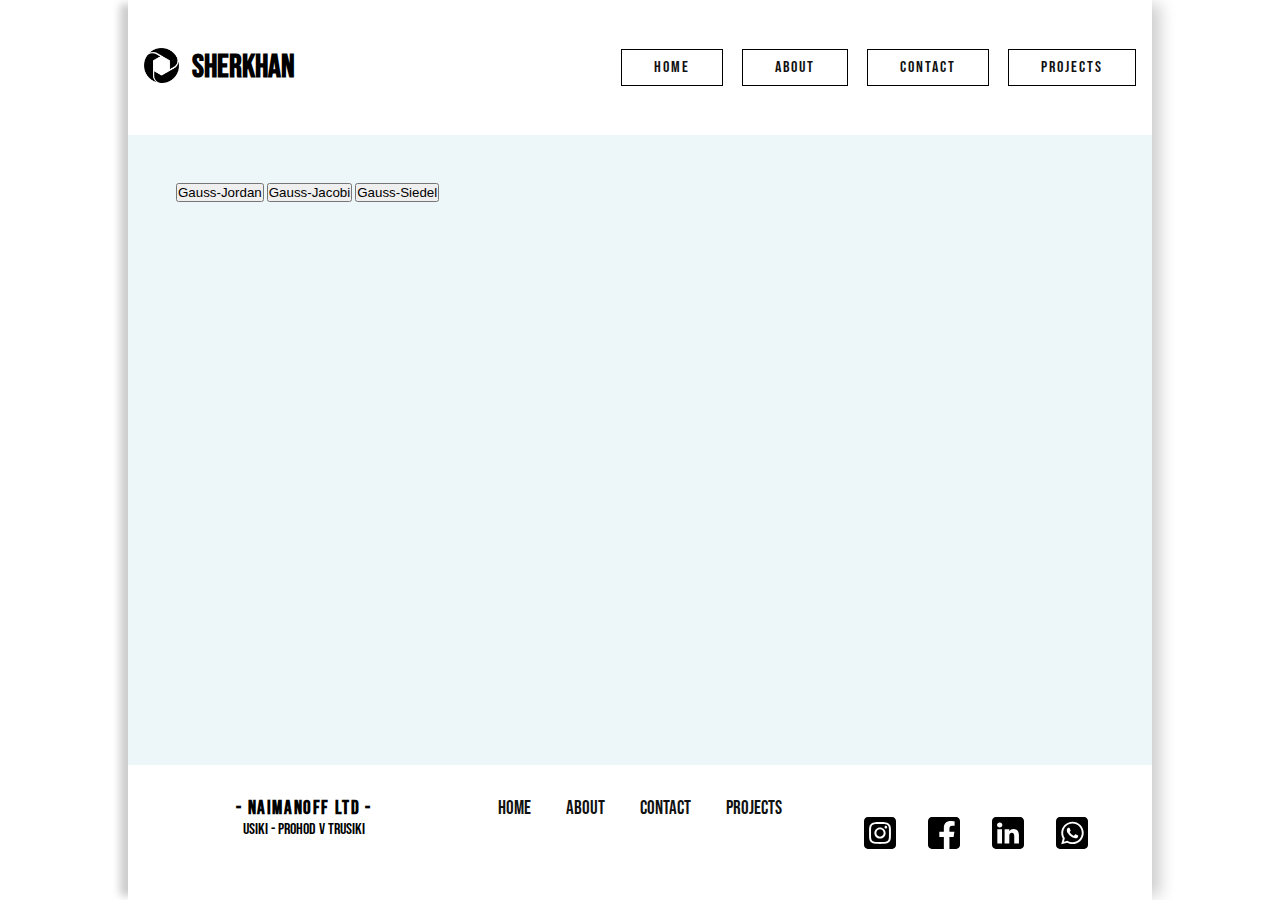
==== projects.html @ ba6bbed9 "Added website logo (icon)" ====
<!DOCTYPE html>
<html lang="en-US">
<head>
	<meta charset="utf-8">
	<meta name="viewport" content="width=device-width, initial-scale=1">
	<link rel="icon" href="Images/page-icons/flamingo.png">
	<link rel="stylesheet" type="text/css" href="Styles/styles.css">
	<link rel="stylesheet" type="text/css" href="Styles/mqueries.css">
	<title>Brodskiy Arstan</title>
</head>
<body>
<main>
	<!--       Header with navigation bar -->
	<header>
		<div class="logo">
			<img src="Images/logo.png" alt="Website Logo">
			<h1>Sherkhan</h1>
		</div>
		<nav>
			<a href="index.html">Home</a>
			<a href="#">About</a>
			<a href="#">Contact</a>
			<a href="projects.html">Projects</a>
		</nav>
	</header>

	<!-- Main section for all the information -->
	<section class="container">
		<div class="menu">

			<button type="button" id="jordan">Gauss-Jordan</button>
			<button type="button" id="jacobi">Gauss-Jacobi</button>
			<button type="button" id="siedel">Gauss-Siedel</button>
		</div>
		<div class="calculator">
			
		</div>
	</section>

	<!-- Footer with contact and copyright information and more -->
	<footer>
		<div class="info">
			<h3>- Naimanoff LTD -</h3>
			<p>Usiki - prohod v trusiki</p>
		</div>
		<div class="links">
			<a href="index.html">Home</a>
			<a href="#">About</a>
			<a href="#">Contact</a>
			<a href="projects.html">Projects</a>
		</div>
		<div class="social">
			<a href="https://www.instagram.com/lev.brodsky/"><img src="Images/instagram.svg"></a>
			<a href="https://www.facebook.com/sk.s.naiman/"><img src="Images/facebook.svg"></a>
			<a href="https://www.linkedin.com/in/sknaimanov/"><img src="Images/linkedin.svg"></a>
			<a href="https://wa.me/+996771540737/"><img src="Images/whatsapp.svg"></a>
		</div>
	</footer>
</main>

<script type="text/javascript" src="Scripts/scripts.js"></script>
</body>
</html>
---- Styles/styles.css ----
/* It's recommended that you display this webpage on a device which is connected to internet, as fonts are being imported online */
@import url('https://fonts.googleapis.com/css2?family=Bebas+Neue&family=EB+Garamond:ital,wght@0,400;0,700;0,800;1,400;1,700&display=swap');
/* General Styles */
*{
	box-sizing: border-box;
	margin: 0;
	padding: 0;
}

body{
	font-family: 'Bebas Neue', cursive;
	width: 100%;
	min-height: 100vh;
}

a{
	text-decoration: none;
}

a:link,
a:visited,
a:hover,
a:active{
	color: #111;
}

/*             "Main" container for giving horizontal breathing space          */
main{
	box-shadow: 12px 0 15px -4px rgba(0, 0, 0, 0.2), -12px 0 8px -4px rgba(0, 0, 0, 0.2);
	background-color: #EDF7F9;
	width: 80%;
	margin: 0 auto;
}

/*                 Design of the header with navigation bar                    */
header{
	width: 100%;
	height: 15vh;
	padding: 2rem 1rem;
	display: flex;
	justify-content: space-between;
	align-items: center;
	background-color: #fff;
}

header img{
	height: 2.2rem;
	width: 2.2rem;
}

header h1{
	margin-left: 0.8rem;
	display: inline;
}

.logo{
	display: flex;
}

header nav a{
	text-align: center;
	font-size: 1rem;
	letter-spacing: 2px;
	border: 1px solid black;
	padding: 0.5rem 2rem;
	margin-left: 1rem;
	transition: background-color 0.3s linear;
}

header nav a:hover{
	background-color: #A1DCF0;
}

/*                    Design of the section with "about info"               */
.about_main{
	min-height: 70vh;
	padding: 3rem;
	display: grid;
	gap: 1rem;
	grid-template-columns: 1fr 1fr;
}

.about_text{
	display: flex;
	flex-direction: column;
	justify-content: center;
}

.about_text #thisisme{
	font-size: 1.5rem;
}

.about_text h1{
	font-size: 5rem;
	line-height: 4.2rem;
}

.about_text #introhero{
	font-family: 'Garamond', serif;
	font-style: italic;
	font-size: 1.8rem;
}

.about_avatar{
	display: flex;
	justify-content: center;
}

.about_avatar img{
	border: 0.7rem solid #0C61EE;
	height: 25rem;
}

/*                      Design of the footer element                       */
footer{
	width: 100%;
	min-height: 15vh;
	padding: 2rem 1rem;
	background-color: #fff;
	display: grid;
	grid-template-columns: repeat(3, 1fr);
	gap: 1rem;
}

footer > *{
	margin: 0 auto;
}

.info h3{
	text-align: center;
	letter-spacing: 0.1rem;
}

.info p{
	text-align: center;
}

.social{
	display: flex;
	align-items: center;
}

.links a{
	font-size: 1.2rem;
	margin: 0 1rem;
}

.links a:hover{
	border-bottom: 2px solid black;
}

.social a{
	height: 2rem;
	width: 2rem;
	margin: 0 1rem;
}

/*==================================================================  Projets.html Page Design  ==============================================*/
.container{
	min-height: 70vh;
	padding: 3rem;
}
---- Styles/mqueries.css ----
@media (max-width: 1000px){
	main{
		width: 100%;
	}
}

@media (max-width: 770px){
	header{
		height: auto;
		flex-direction: column;
	}

	header nav{
		display: grid;
		grid-template-columns: repeat(4, 1fr);
		gap: 0.5rem;
	}

	.about_main{
		grid-template-columns: 1fr;
	}

	footer{
		grid-template-columns: 1fr;
	}
}

@media (max-width: 579px){
	header nav{
		grid-template-columns: 1fr 1fr;
	}

	.about_main{
		padding: 3rem 1rem;
	}

	.about_text #thisisme,
	.about_text h1{
		text-align: center;
	}

	.about_text #introhero{
		text-align: justify;
	}
}
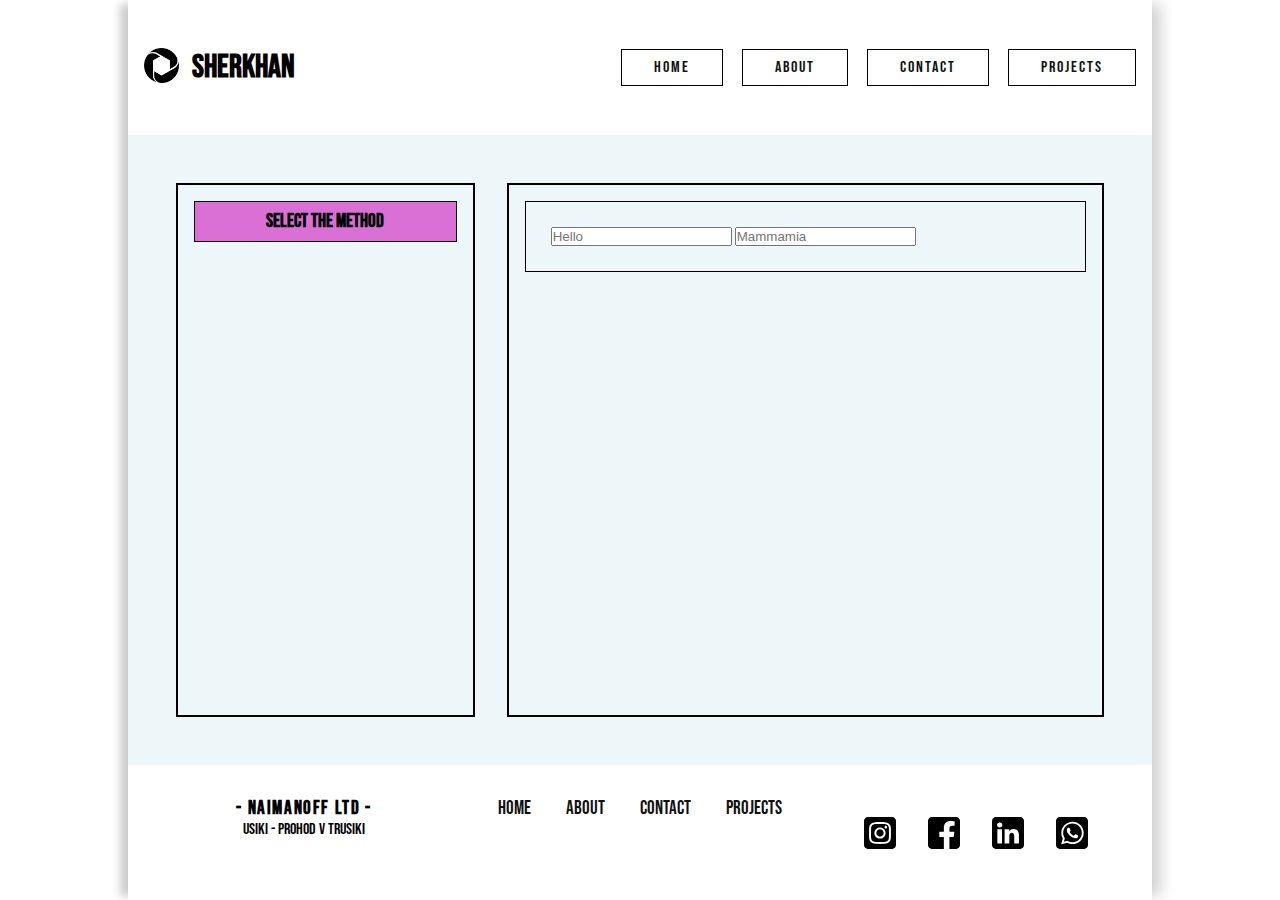
==== commit ec36dd5c: "Added two sections. First is menu to select the Calculation Method second is for entering and gettin" ====
--- a/projects.html
+++ b/projects.html
@@ -27,13 +27,18 @@
 	<!-- Main section for all the information -->
 	<section class="container">
 		<div class="menu">
-
-			<button type="button" id="jordan">Gauss-Jordan</button>
-			<button type="button" id="jacobi">Gauss-Jacobi</button>
-			<button type="button" id="siedel">Gauss-Siedel</button>
+			<h3>Select The Method</h3>
+			<form action="" id="methodselect">
+				<button>Gauss Jordan Method</button>
+				<button>Gauss Seidel Method</button>
+				<button>Gauss Jacobi Method</button>
+			</form>
 		</div>
 		<div class="calculator">
-			
+			<form action="submit" style="border: 1px solid black; padding:25px">
+				<input type="text" name="" id="" placeholder="Hello">
+				<input type="text" name="" id="" placeholder="Mammamia">
+			</form>
 		</div>
 	</section>
 
--- a/Styles/styles.css
+++ b/Styles/styles.css
@@ -157,6 +157,44 @@
 
 /*==================================================================  Projets.html Page Design  ==============================================*/
 .container{
+	display: grid;
+	grid-template-columns: 1fr 2fr;
+	gap: 2rem;
 	min-height: 70vh;
 	padding: 3rem;
+}
+
+.menu{
+	padding: 1rem;
+	border: 2px solid black;
+}
+
+.menu h3{
+	text-align: center;
+	padding: 0.5rem;
+	border: 1px solid black;
+	background-color: orchid;
+}
+
+#methodselect{
+	display: none;
+	z-index: 1;
+	border: 1px solid black;
+}
+
+.menu h3:hover #methodselect{
+	display: inline-block;
+}
+
+#methodselect button{
+	width: 100%;
+	padding: 0.5rem;
+	display: block;
+	border: none;
+	border-bottom: 1px solid black;
+}
+
+.calculator{
+	padding: 1rem;
+	border: 2px solid black;
 }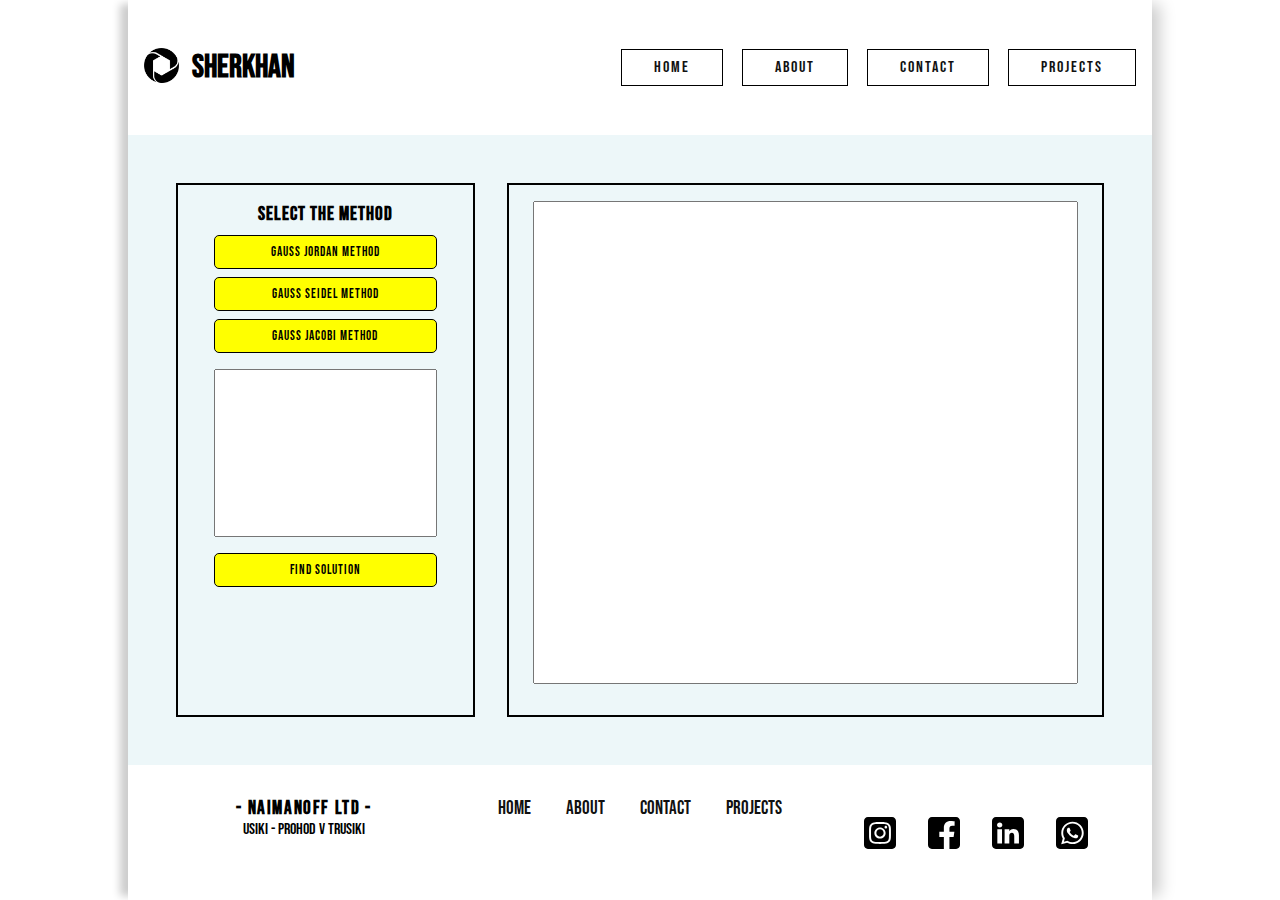
==== commit e762a86d: "I added buttons to select Solving Method, added  textarea to enter the equation and textarea to outp" ====
--- a/projects.html
+++ b/projects.html
@@ -28,17 +28,15 @@
 	<section class="container">
 		<div class="menu">
 			<h3>Select The Method</h3>
-			<form action="" id="methodselect">
-				<button>Gauss Jordan Method</button>
-				<button>Gauss Seidel Method</button>
-				<button>Gauss Jacobi Method</button>
-			</form>
+			<button id="jordan">Gauss Jordan Method</button>
+			<button id="seidel">Gauss Seidel Method</button>
+			<button id="jacobi">Gauss Jacobi Method</button>
+			<textarea name="equation" id="" cols="30" rows="10"></textarea>
+			<button id="solve">Find Solution</button>
 		</div>
-		<div class="calculator">
-			<form action="submit" style="border: 1px solid black; padding:25px">
-				<input type="text" name="" id="" placeholder="Hello">
-				<input type="text" name="" id="" placeholder="Mammamia">
-			</form>
+		<div class="solution">
+			<textarea name="board" id="board" cols="30" rows="10"></textarea>
+		</div>
 		</div>
 	</section>
 
--- a/Styles/styles.css
+++ b/Styles/styles.css
@@ -165,36 +165,53 @@
 }
 
 .menu{
+	padding: 0.5rem;
+	border: 2px solid black;
+}
+
+.menu h3{
+	text-align: center;
+	padding: 0.1rem;
+	margin: 0.5rem 0;
+	letter-spacing: 1px;
+	font-family: inherit;
+}
+
+.menu button{
+	display: block;
+	width: 80%;
+	padding: 0.5rem;
+	margin: 0.5rem auto;
+	letter-spacing: 1px;
+	border: 1px solid black;
+	background-color: yellow;
+	font-family: inherit;
+	cursor: pointer;
+	border-radius: 5px;
+}
+
+.menu button:hover{
+	transform: scale(0.98);
+}
+
+.menu textarea{
+	display: block;
+	width: 80%;
+	margin: 1rem auto;
+	padding: 0.5rem;
+	resize: none;
+}
+
+.solution{
 	padding: 1rem;
 	border: 2px solid black;
 }
 
-.menu h3{
-	text-align: center;
-	padding: 0.5rem;
-	border: 1px solid black;
-	background-color: orchid;
-}
-
-#methodselect{
-	display: none;
-	z-index: 1;
-	border: 1px solid black;
-}
-
-.menu h3:hover #methodselect{
-	display: inline-block;
-}
-
-#methodselect button{
-	width: 100%;
-	padding: 0.5rem;
+#board{
+	width: 97%;
+	height: 97%;
 	display: block;
-	border: none;
-	border-bottom: 1px solid black;
-}
-
-.calculator{
-	padding: 1rem;
-	border: 2px solid black;
+	resize: none;
+	margin: auto;
+	padding: 0.5rem;
 }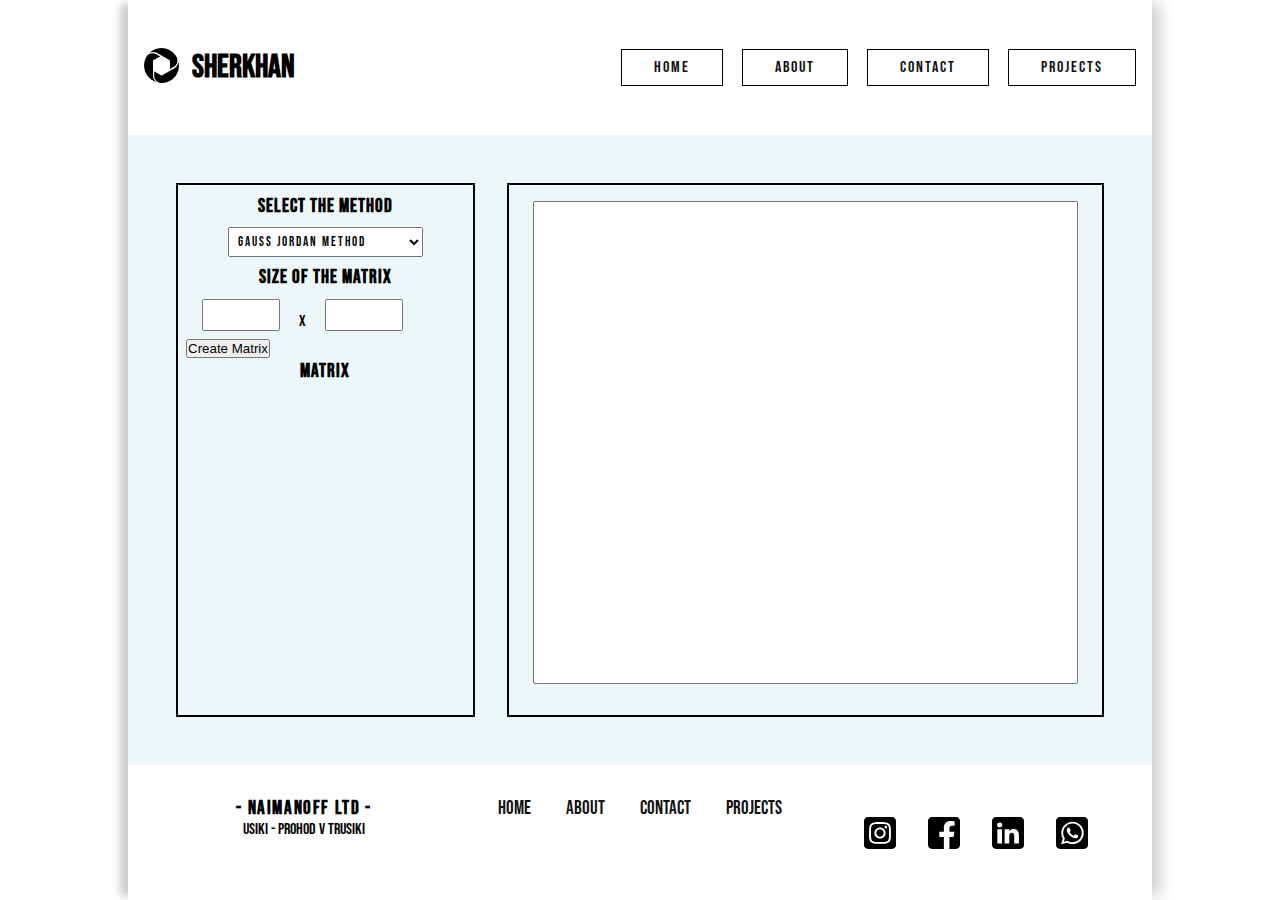
==== commit 0610a53b: "Moving forward..." ====
--- a/projects.html
+++ b/projects.html
@@ -28,15 +28,20 @@
 	<section class="container">
 		<div class="menu">
 			<h3>Select The Method</h3>
-			<button id="jordan">Gauss Jordan Method</button>
-			<button id="seidel">Gauss Seidel Method</button>
-			<button id="jacobi">Gauss Jacobi Method</button>
-			<textarea name="equation" id="" cols="30" rows="10"></textarea>
-			<button id="solve">Find Solution</button>
+			<select name="methods" id="methods">
+				<option value="gauss-jordan">Gauss Jordan Method</option>
+				<option value="gauss-seidel">Gauss Seidel Method</option>
+				<option value="gauss-jacobi">Gauss Jacobi Method</option>
+			</select>
+			<h3>Size of the Matrix</h3>
+			<input type="number" max="5" min="1" id="matrix-height">
+			<span>X</span>
+			<input type="number" max="5" min="1" id="matrix-width">
+			<button id="create-matrix">Create Matrix</button>
+			<h3>Matrix</h3>
 		</div>
 		<div class="solution">
 			<textarea name="board" id="board" cols="30" rows="10"></textarea>
-		</div>
 		</div>
 	</section>
 
--- a/Styles/styles.css
+++ b/Styles/styles.css
@@ -1,217 +1,223 @@
 /* It's recommended that you display this webpage on a device which is connected to internet, as fonts are being imported online */
 @import url('https://fonts.googleapis.com/css2?family=Bebas+Neue&family=EB+Garamond:ital,wght@0,400;0,700;0,800;1,400;1,700&display=swap');
 /* General Styles */
-*{
-	box-sizing: border-box;
-	margin: 0;
-	padding: 0;
-}
-
-body{
-	font-family: 'Bebas Neue', cursive;
-	width: 100%;
-	min-height: 100vh;
-}
-
-a{
-	text-decoration: none;
+* {
+  box-sizing: border-box;
+  margin: 0;
+  padding: 0;
+}
+
+body {
+  font-family: 'Bebas Neue', cursive;
+  width: 100%;
+  min-height: 100vh;
+}
+
+a {
+  text-decoration: none;
 }
 
 a:link,
 a:visited,
 a:hover,
-a:active{
-	color: #111;
+a:active {
+  color: #111;
 }
 
 /*             "Main" container for giving horizontal breathing space          */
-main{
-	box-shadow: 12px 0 15px -4px rgba(0, 0, 0, 0.2), -12px 0 8px -4px rgba(0, 0, 0, 0.2);
-	background-color: #EDF7F9;
-	width: 80%;
-	margin: 0 auto;
+main {
+  box-shadow: 12px 0 15px -4px rgba(0, 0, 0, 0.2), -12px 0 8px -4px rgba(0, 0, 0, 0.2);
+  background-color: #edf7f9;
+  width: 80%;
+  margin: 0 auto;
 }
 
 /*                 Design of the header with navigation bar                    */
-header{
-	width: 100%;
-	height: 15vh;
-	padding: 2rem 1rem;
-	display: flex;
-	justify-content: space-between;
-	align-items: center;
-	background-color: #fff;
-}
-
-header img{
-	height: 2.2rem;
-	width: 2.2rem;
-}
-
-header h1{
-	margin-left: 0.8rem;
-	display: inline;
-}
-
-.logo{
-	display: flex;
-}
-
-header nav a{
-	text-align: center;
-	font-size: 1rem;
-	letter-spacing: 2px;
-	border: 1px solid black;
-	padding: 0.5rem 2rem;
-	margin-left: 1rem;
-	transition: background-color 0.3s linear;
-}
-
-header nav a:hover{
-	background-color: #A1DCF0;
+header {
+  width: 100%;
+  height: 15vh;
+  padding: 2rem 1rem;
+  display: flex;
+  justify-content: space-between;
+  align-items: center;
+  background-color: #fff;
+}
+
+header img {
+  height: 2.2rem;
+  width: 2.2rem;
+}
+
+header h1 {
+  margin-left: 0.8rem;
+  display: inline;
+}
+
+.logo {
+  display: flex;
+}
+
+header nav a {
+  text-align: center;
+  font-size: 1rem;
+  letter-spacing: 2px;
+  border: 1px solid black;
+  padding: 0.5rem 2rem;
+  margin-left: 1rem;
+  transition: background-color 0.3s linear;
+}
+
+header nav a:hover {
+  background-color: #a1dcf0;
 }
 
 /*                    Design of the section with "about info"               */
-.about_main{
-	min-height: 70vh;
-	padding: 3rem;
-	display: grid;
-	gap: 1rem;
-	grid-template-columns: 1fr 1fr;
-}
-
-.about_text{
-	display: flex;
-	flex-direction: column;
-	justify-content: center;
-}
-
-.about_text #thisisme{
-	font-size: 1.5rem;
-}
-
-.about_text h1{
-	font-size: 5rem;
-	line-height: 4.2rem;
-}
-
-.about_text #introhero{
-	font-family: 'Garamond', serif;
-	font-style: italic;
-	font-size: 1.8rem;
-}
-
-.about_avatar{
-	display: flex;
-	justify-content: center;
-}
-
-.about_avatar img{
-	border: 0.7rem solid #0C61EE;
-	height: 25rem;
+.about_main {
+  min-height: 70vh;
+  padding: 3rem;
+  display: grid;
+  gap: 1rem;
+  grid-template-columns: 1fr 1fr;
+}
+
+.about_text {
+  display: flex;
+  flex-direction: column;
+  justify-content: center;
+}
+
+.about_text #thisisme {
+  font-size: 1.5rem;
+}
+
+.about_text h1 {
+  font-size: 5rem;
+  line-height: 4.2rem;
+}
+
+.about_text #introhero {
+  font-family: 'Garamond', serif;
+  font-style: italic;
+  font-size: 1.8rem;
+}
+
+.about_avatar {
+  display: flex;
+  justify-content: center;
+}
+
+.about_avatar img {
+  border: 0.7rem solid #0c61ee;
+  height: 25rem;
 }
 
 /*                      Design of the footer element                       */
-footer{
-	width: 100%;
-	min-height: 15vh;
-	padding: 2rem 1rem;
-	background-color: #fff;
-	display: grid;
-	grid-template-columns: repeat(3, 1fr);
-	gap: 1rem;
-}
-
-footer > *{
-	margin: 0 auto;
-}
-
-.info h3{
-	text-align: center;
-	letter-spacing: 0.1rem;
-}
-
-.info p{
-	text-align: center;
-}
-
-.social{
-	display: flex;
-	align-items: center;
-}
-
-.links a{
-	font-size: 1.2rem;
-	margin: 0 1rem;
-}
-
-.links a:hover{
-	border-bottom: 2px solid black;
-}
-
-.social a{
-	height: 2rem;
-	width: 2rem;
-	margin: 0 1rem;
+footer {
+  width: 100%;
+  min-height: 15vh;
+  padding: 2rem 1rem;
+  background-color: #fff;
+  display: grid;
+  grid-template-columns: repeat(3, 1fr);
+  gap: 1rem;
+}
+
+footer > * {
+  margin: 0 auto;
+}
+
+.info h3 {
+  text-align: center;
+  letter-spacing: 0.1rem;
+}
+
+.info p {
+  text-align: center;
+}
+
+.social {
+  display: flex;
+  align-items: center;
+}
+
+.links a {
+  font-size: 1.2rem;
+  margin: 0 1rem;
+}
+
+.links a:hover {
+  border-bottom: 2px solid black;
+}
+
+.social a {
+  height: 2rem;
+  width: 2rem;
+  margin: 0 1rem;
 }
 
 /*==================================================================  Projets.html Page Design  ==============================================*/
-.container{
-	display: grid;
-	grid-template-columns: 1fr 2fr;
-	gap: 2rem;
-	min-height: 70vh;
-	padding: 3rem;
-}
-
-.menu{
-	padding: 0.5rem;
-	border: 2px solid black;
-}
-
-.menu h3{
-	text-align: center;
-	padding: 0.1rem;
-	margin: 0.5rem 0;
-	letter-spacing: 1px;
-	font-family: inherit;
-}
-
-.menu button{
-	display: block;
-	width: 80%;
-	padding: 0.5rem;
-	margin: 0.5rem auto;
-	letter-spacing: 1px;
-	border: 1px solid black;
-	background-color: yellow;
-	font-family: inherit;
-	cursor: pointer;
-	border-radius: 5px;
-}
-
-.menu button:hover{
-	transform: scale(0.98);
-}
-
-.menu textarea{
-	display: block;
-	width: 80%;
-	margin: 1rem auto;
-	padding: 0.5rem;
-	resize: none;
-}
-
-.solution{
-	padding: 1rem;
-	border: 2px solid black;
-}
-
-#board{
-	width: 97%;
-	height: 97%;
-	display: block;
-	resize: none;
-	margin: auto;
-	padding: 0.5rem;
-}+.container {
+  display: grid;
+  grid-template-columns: 1fr 2fr;
+  gap: 2rem;
+  min-height: 70vh;
+  padding: 3rem;
+}
+
+.menu {
+  padding: 0.5rem;
+  border: 2px solid black;
+}
+
+.menu h3 {
+  text-align: center;
+  padding: 0.1rem;
+  margin-bottom: 0.5rem;
+  letter-spacing: 1px;
+  font-family: inherit;
+}
+
+#methods {
+  display: block;
+  margin: 0.5rem auto;
+  width: 70%;
+  padding: 0.3rem;
+  font-family: inherit;
+  letter-spacing: 2px;
+}
+
+#methods option {
+  font-family: inherit;
+  letter-spacing: 2px;
+  padding: 0.3rem;
+  font-size: inherit;
+}
+
+#matrix-width,
+#matrix-height {
+  display: inline-block;
+  height: 2rem;
+  font-size: 2rem;
+  margin-bottom: 0.5rem;
+  margin-right: 1rem;
+  margin-left: 1rem;
+}
+
+#solve {
+  display: block;
+  margin: 0.5rem auto;
+}
+
+.solution {
+  padding: 1rem;
+  border: 2px solid black;
+}
+
+#board {
+  width: 97%;
+  height: 97%;
+  display: block;
+  resize: none;
+  margin: auto;
+  padding: 0.5rem;
+}
--- a/Styles/mqueries.css
+++ b/Styles/mqueries.css
@@ -23,6 +23,11 @@
 	footer{
 		grid-template-columns: 1fr;
 	}
+
+	.container{
+		padding: 3rem 1rem;
+		gap: 0.5rem;
+	}
 }
 
 @media (max-width: 579px){
@@ -42,4 +47,8 @@
 	.about_text #introhero{
 		text-align: justify;
 	}
+
+	.container{
+		grid-template-columns: 1fr;
+	}
 }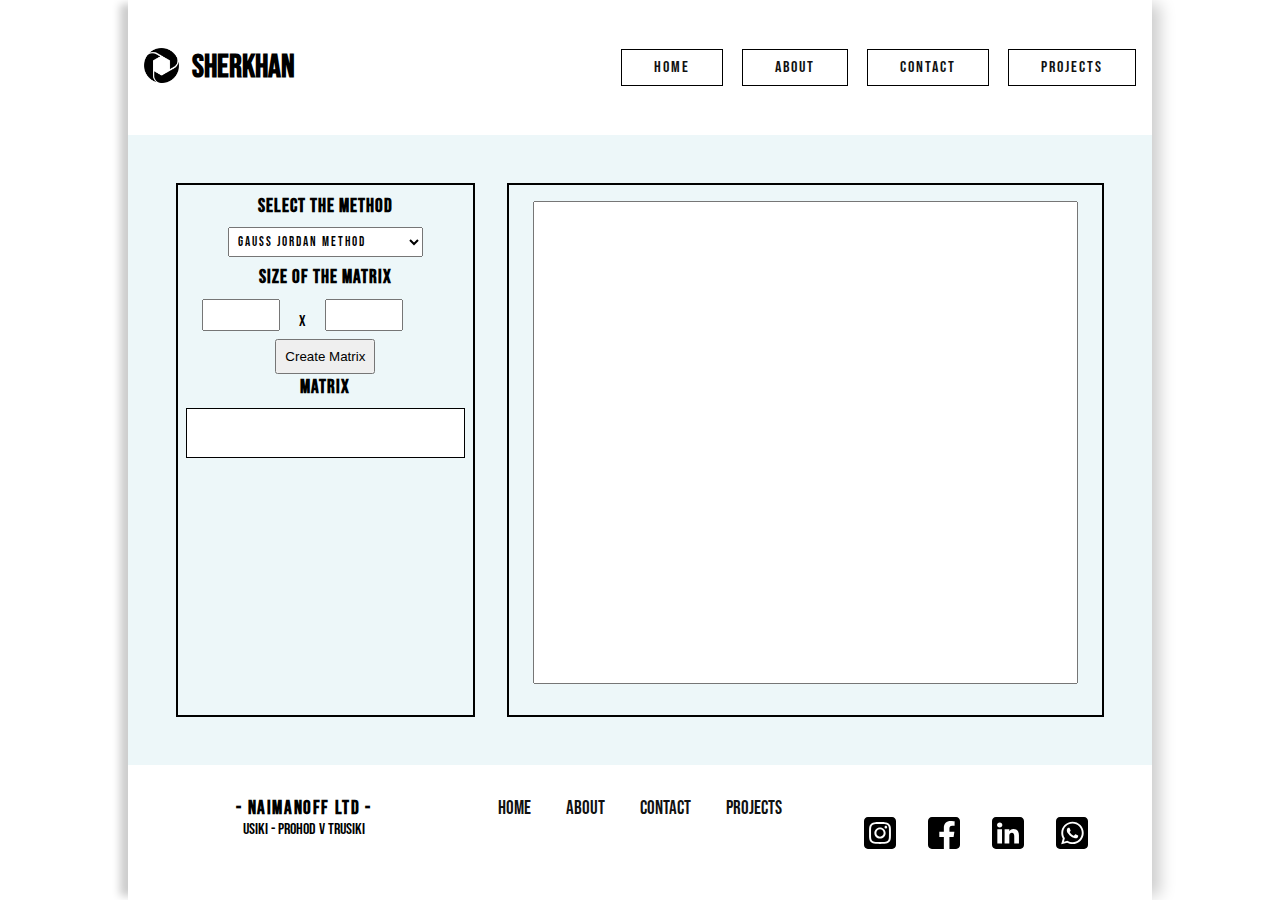
==== commit fa930d68: "Moving forward..." ====
--- a/projects.html
+++ b/projects.html
@@ -39,6 +39,9 @@
 			<input type="number" max="5" min="1" id="matrix-width">
 			<button id="create-matrix">Create Matrix</button>
 			<h3>Matrix</h3>
+			<div id="matrix-mother">
+
+			</div>
 		</div>
 		<div class="solution">
 			<textarea name="board" id="board" cols="30" rows="10"></textarea>
--- a/Styles/styles.css
+++ b/Styles/styles.css
@@ -203,14 +203,23 @@
   margin-left: 1rem;
 }
 
-#solve {
+#create-matrix {
   display: block;
-  margin: 0.5rem auto;
+  padding: 0.5rem;
+  margin: 0px auto;
 }
 
 .solution {
   padding: 1rem;
   border: 2px solid black;
+}
+
+#matrix-mother {
+  padding: 0.5rem;
+  background-color: white;
+  min-height: 50px;
+  min-width: 50px;
+  border: 1px solid black;
 }
 
 #board {
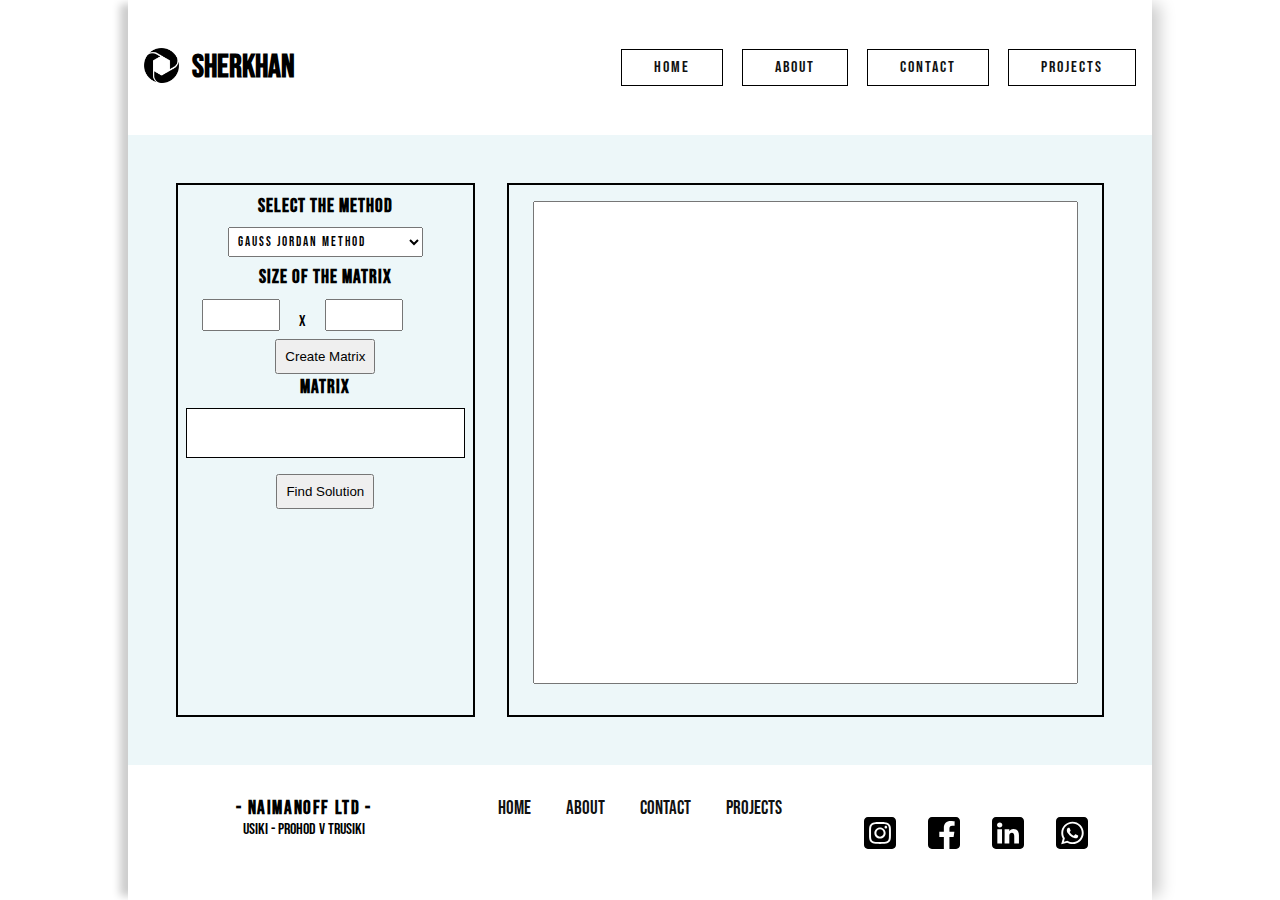
==== commit e2dfa368: "Getting further, added input value for array dimensions and addeed functionality which creates array" ====
--- a/projects.html
+++ b/projects.html
@@ -39,9 +39,8 @@
 			<input type="number" max="5" min="1" id="matrix-width">
 			<button id="create-matrix">Create Matrix</button>
 			<h3>Matrix</h3>
-			<div id="matrix-mother">
-
-			</div>
+			<div id="matrix-mother"></div>
+			<button id="find-solution">Find Solution</button>
 		</div>
 		<div class="solution">
 			<textarea name="board" id="board" cols="30" rows="10"></textarea>
--- a/Styles/styles.css
+++ b/Styles/styles.css
@@ -203,7 +203,8 @@
   margin-left: 1rem;
 }
 
-#create-matrix {
+#create-matrix,
+#find-solution {
   display: block;
   padding: 0.5rem;
   margin: 0px auto;
@@ -220,6 +221,19 @@
   min-height: 50px;
   min-width: 50px;
   border: 1px solid black;
+  margin-bottom: 1rem;
+}
+
+.matrix-input {
+  font-size: 20px;
+  width: 50px;
+  margin-bottom: 0.5rem;
+  margin-right: 0.5rem;
+}
+
+.first-child {
+  display: flex;
+  justify-content: center;
 }
 
 #board {
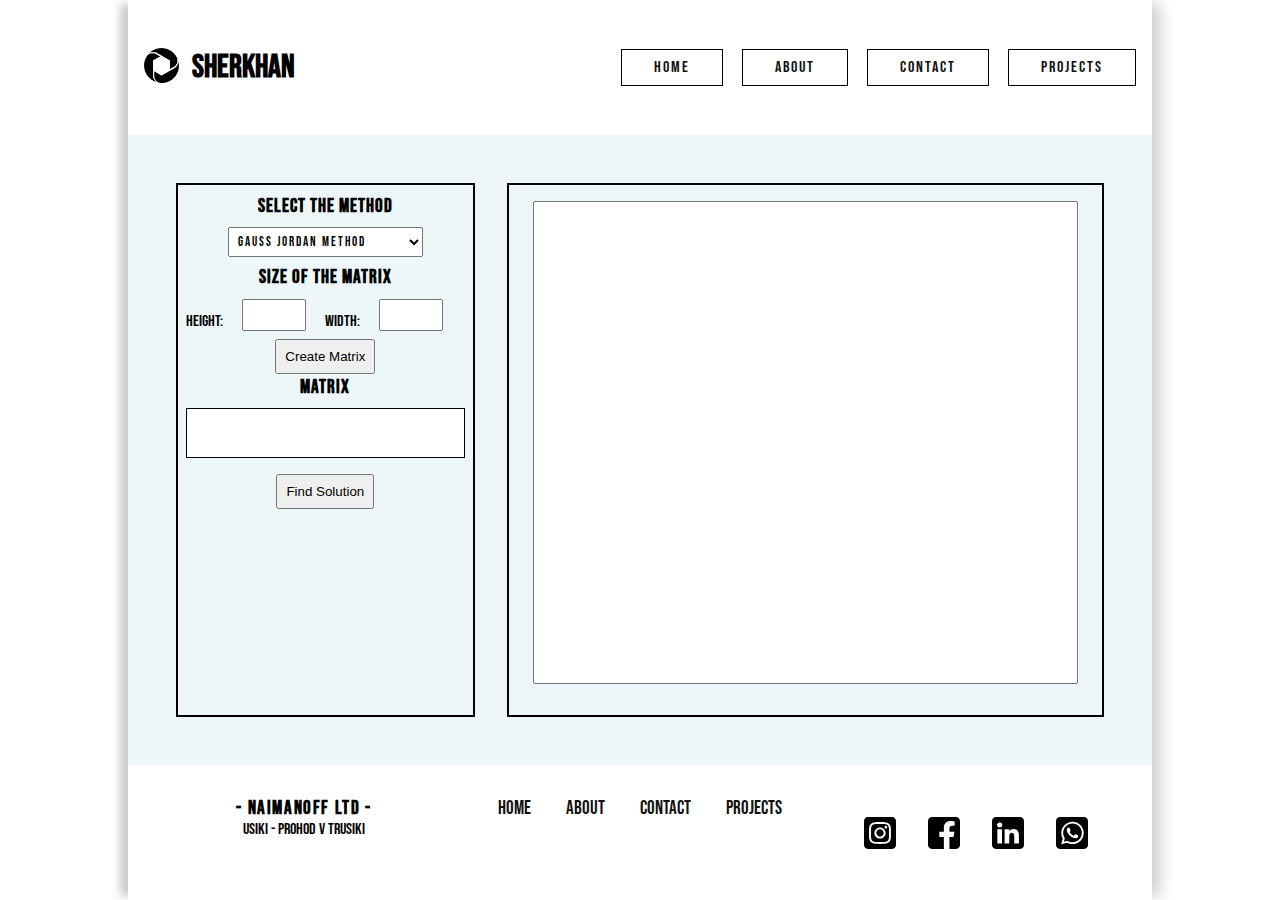
==== commit 7faed6c0: "Some more changes. Check for reports to see what is changed" ====
--- a/projects.html
+++ b/projects.html
@@ -34,8 +34,9 @@
 				<option value="gauss-jacobi">Gauss Jacobi Method</option>
 			</select>
 			<h3>Size of the Matrix</h3>
+			<label for="matrix-height">Height: </label>
 			<input type="number" max="5" min="1" id="matrix-height">
-			<span>X</span>
+			<label for="matrix-width">Width: </label>
 			<input type="number" max="5" min="1" id="matrix-width">
 			<button id="create-matrix">Create Matrix</button>
 			<h3>Matrix</h3>
--- a/Styles/styles.css
+++ b/Styles/styles.css
@@ -201,6 +201,7 @@
   margin-bottom: 0.5rem;
   margin-right: 1rem;
   margin-left: 1rem;
+  width: 4rem;
 }
 
 #create-matrix,
@@ -216,6 +217,7 @@
 }
 
 #matrix-mother {
+  display: grid;
   padding: 0.5rem;
   background-color: white;
   min-height: 50px;
@@ -229,11 +231,6 @@
   width: 50px;
   margin-bottom: 0.5rem;
   margin-right: 0.5rem;
-}
-
-.first-child {
-  display: flex;
-  justify-content: center;
 }
 
 #board {
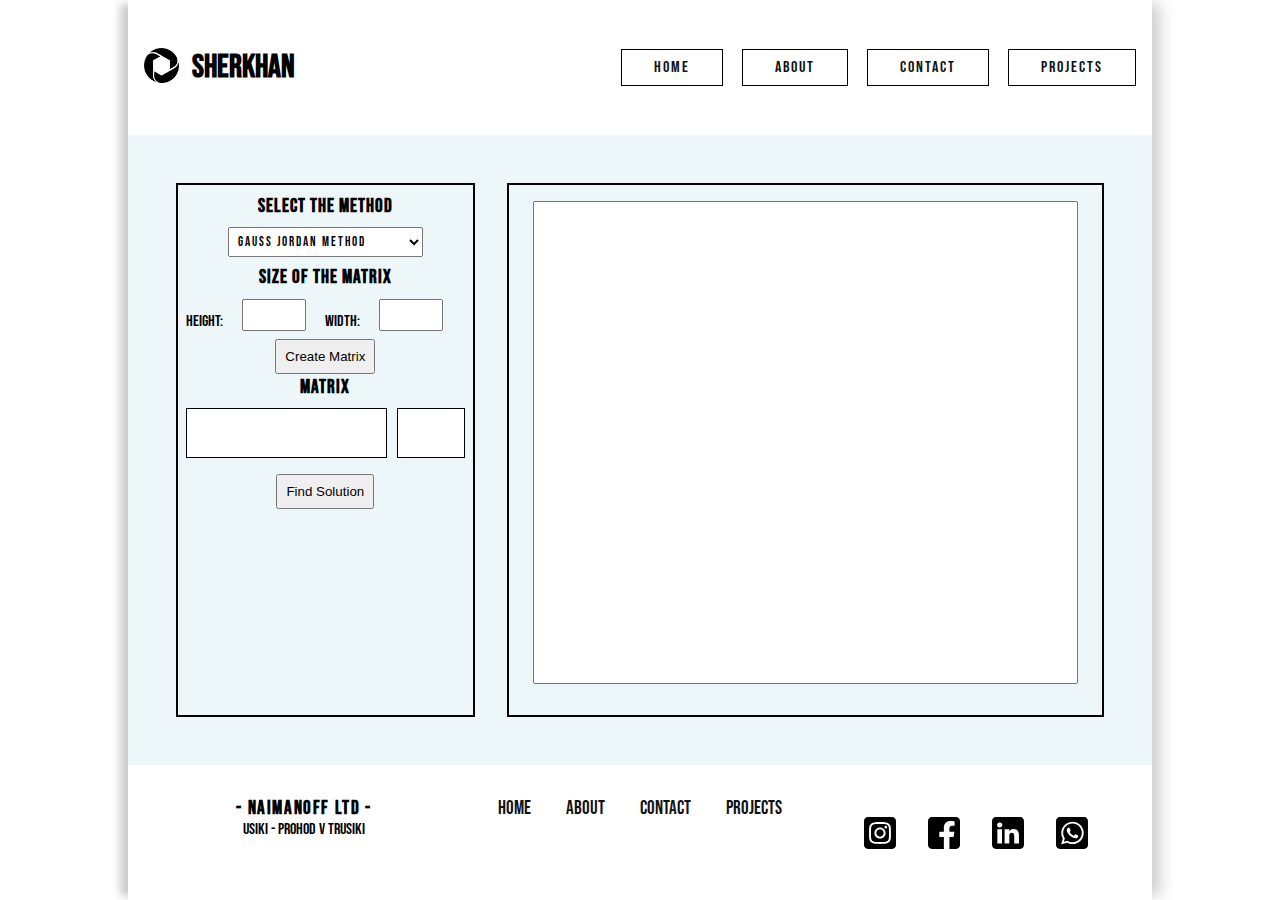
==== commit 40a7dd55: "At this moment Gauss Seidel Method is completed and working" ====
--- a/projects.html
+++ b/projects.html
@@ -40,7 +40,10 @@
 			<input type="number" max="5" min="1" id="matrix-width">
 			<button id="create-matrix">Create Matrix</button>
 			<h3>Matrix</h3>
-			<div id="matrix-mother"></div>
+			<div class="minimother">
+				<div id="matrix-mother"></div>
+				<div id="son"></div>
+			</div>
 			<button id="find-solution">Find Solution</button>
 		</div>
 		<div class="solution">
--- a/Styles/styles.css
+++ b/Styles/styles.css
@@ -226,7 +226,24 @@
   margin-bottom: 1rem;
 }
 
-.matrix-input {
+.minimother{
+  display: grid;
+  grid-template-columns: 3fr 1fr;
+  gap: 10px;
+}
+
+#son{
+  margin-bottom: 1rem;
+  min-height: 50px;
+  min-width: 40px;
+  background-color: white;
+  border: 1px solid black;
+  text-align: center;
+  padding: 0.5rem;
+}
+
+.matrix-input,
+.matrixbinput{
   font-size: 20px;
   width: 50px;
   margin-bottom: 0.5rem;
